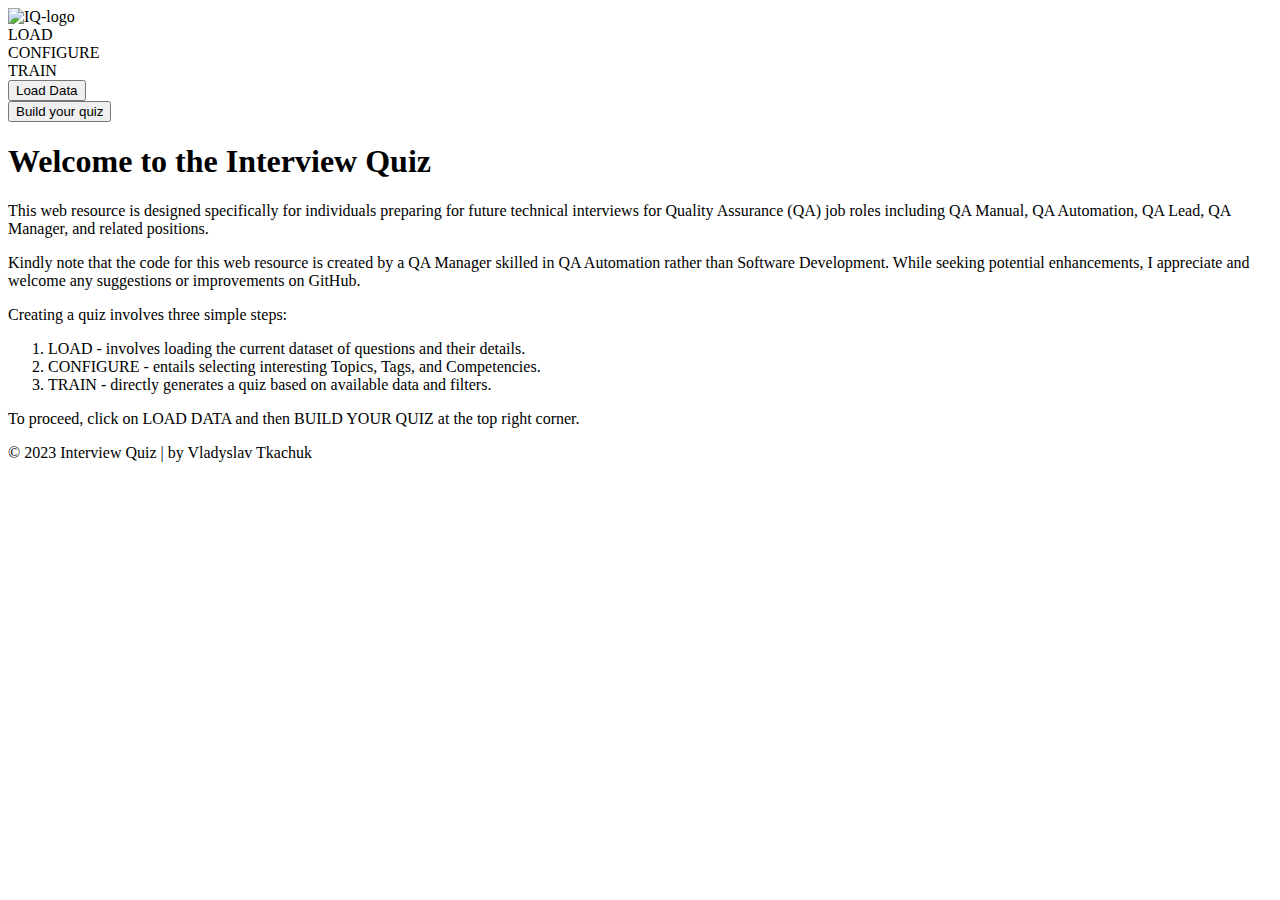
==== rest-controller/src/main/resources/templates/index.html @ 62bffb95 "Interview Quiz - Initial commit. This is a simple web-service, which contains list of questions you " ====
<!DOCTYPE html>
<html lang="en" xmlns:th="http://www.thymeleaf.org">

<head>
    <title>Interview Quiz - Load</title>
    <link th:href="@{/css/styles.css}" rel="stylesheet"/>
</head>

<body>

    <div class="header">
        <div>
            <img class="logo" th:src="@{/images/logo.png}" alt="IQ-logo">
        </div>

        <div class="steps">
            <div class="step active">
                <div class="circle"></div>
                LOAD
            </div>
            <div class="step">
                <div class="circle"></div>
                CONFIGURE
            </div>
            <div class="step">
                <div class="circle"></div>
                TRAIN
            </div>
        </div>

        <div class="buttons">
            <form class="button" action="/loadQuestions" method="post">
                <button>Load Data</button>
            </form>
            <a class="button" th:href="@{/build}" th:style="${dataLoaded} ? '' : 'visibility: hidden;'">
                <button >Build your quiz</button>
            </a>
        </div>
    </div>

    <div class="page-container">
        <h1>Welcome to the Interview Quiz</h1>

        <div>
            <p>This web resource is designed specifically for individuals preparing for future technical interviews for Quality Assurance (QA) job roles including QA Manual, QA Automation, QA Lead, QA Manager, and related positions.</p>

            <p>Kindly note that the code for this web resource is created by a QA Manager skilled in QA Automation rather than Software Development. While seeking potential enhancements, I appreciate and welcome any suggestions or improvements on GitHub.</p>

            <p>Creating a quiz involves three simple steps:</p>

            <ol>
                <li>
                    <span class="bold">LOAD </span> - involves loading the current dataset of questions and their details.
                </li>
                <li>
                    <span class="bold">CONFIGURE </span> - entails selecting interesting Topics, Tags, and Competencies.
                </li>
                <li>
                    <span class="bold">TRAIN </span> - directly generates a quiz based on available data and filters.
                </li>
            </ol>

            <p>To proceed, click on <span class="bold">LOAD DATA</span> and then <span class="bold">BUILD YOUR QUIZ</span> at the top right corner.</p>
        </div>

    </div>

    <div class="footer">
        &copy; 2023 Interview Quiz | by Vladyslav Tkachuk
    </div>
</body>
</html>
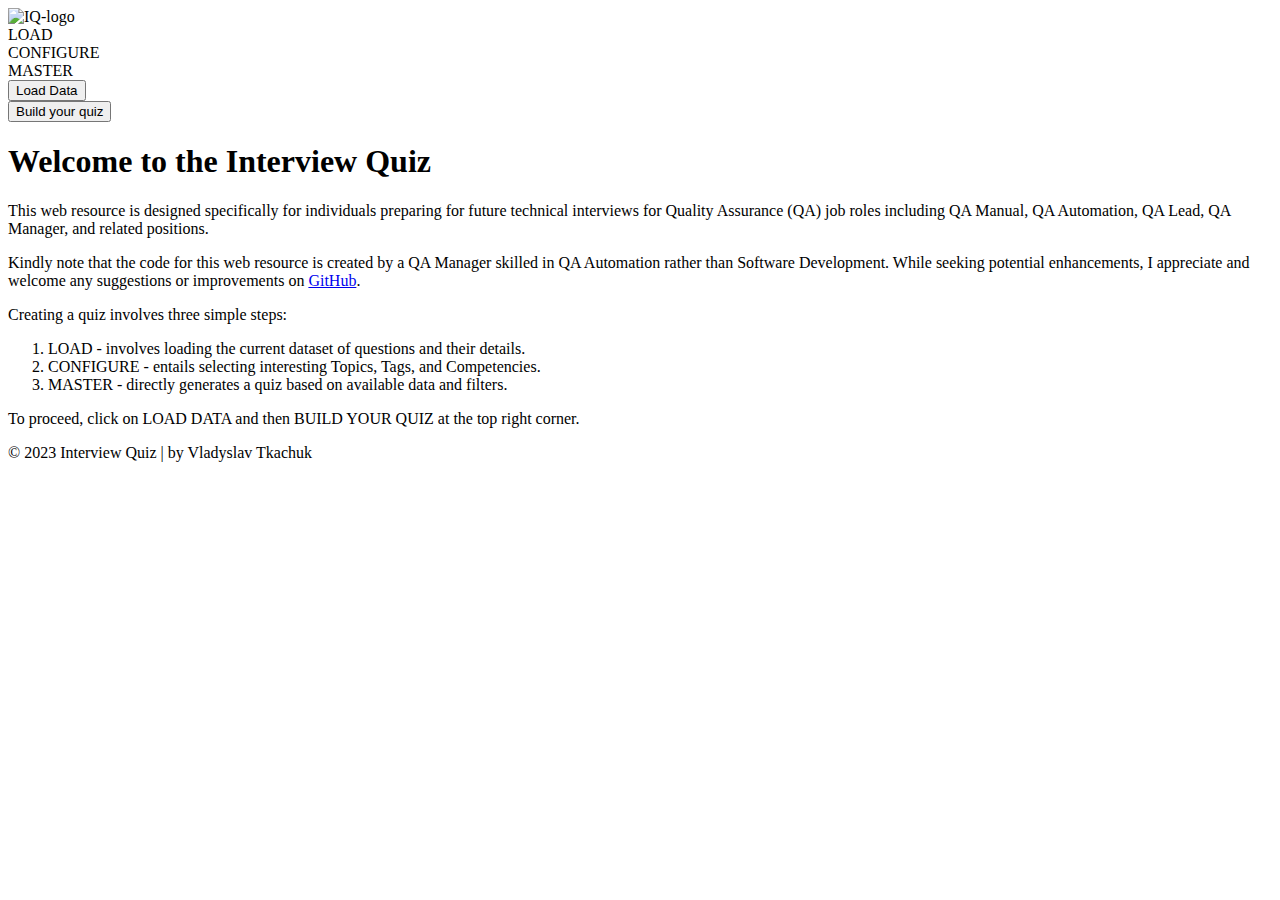
==== commit 7c220b50: "Commit for version 0.0.2: - Added ability to select all Tags, Competencies and Topics via 'check all" ====
--- a/rest-controller/src/main/resources/templates/index.html
+++ b/rest-controller/src/main/resources/templates/index.html
@@ -3,7 +3,9 @@
 
 <head>
     <title>Interview Quiz - Load</title>
-    <link th:href="@{/css/styles.css}" rel="stylesheet"/>
+    <link th:href="@{/css/common/styles.css}" rel="stylesheet"/>
+    <link th:href="@{/css/index.css}" rel="stylesheet"/>
+    <script type="text/javascript" th:src="@{/js/common/actions.js}"></script>
 </head>
 
 <body>
@@ -24,7 +26,7 @@
             </div>
             <div class="step">
                 <div class="circle"></div>
-                TRAIN
+                MASTER
             </div>
         </div>
 
@@ -44,7 +46,8 @@
         <div>
             <p>This web resource is designed specifically for individuals preparing for future technical interviews for Quality Assurance (QA) job roles including QA Manual, QA Automation, QA Lead, QA Manager, and related positions.</p>
 
-            <p>Kindly note that the code for this web resource is created by a QA Manager skilled in QA Automation rather than Software Development. While seeking potential enhancements, I appreciate and welcome any suggestions or improvements on GitHub.</p>
+            <p>Kindly note that the code for this web resource is created by a QA Manager skilled in QA Automation rather than Software Development. While seeking potential enhancements, I appreciate and welcome any suggestions or improvements on <a target="_blank" rel="noopener noreferrer" href="https://github.com/Svongy/interview-quiz">GitHub</a>.  
+            </p>
 
             <p>Creating a quiz involves three simple steps:</p>
 
@@ -56,7 +59,7 @@
                     <span class="bold">CONFIGURE </span> - entails selecting interesting Topics, Tags, and Competencies.
                 </li>
                 <li>
-                    <span class="bold">TRAIN </span> - directly generates a quiz based on available data and filters.
+                    <span class="bold">MASTER </span> - directly generates a quiz based on available data and filters.
                 </li>
             </ol>
 
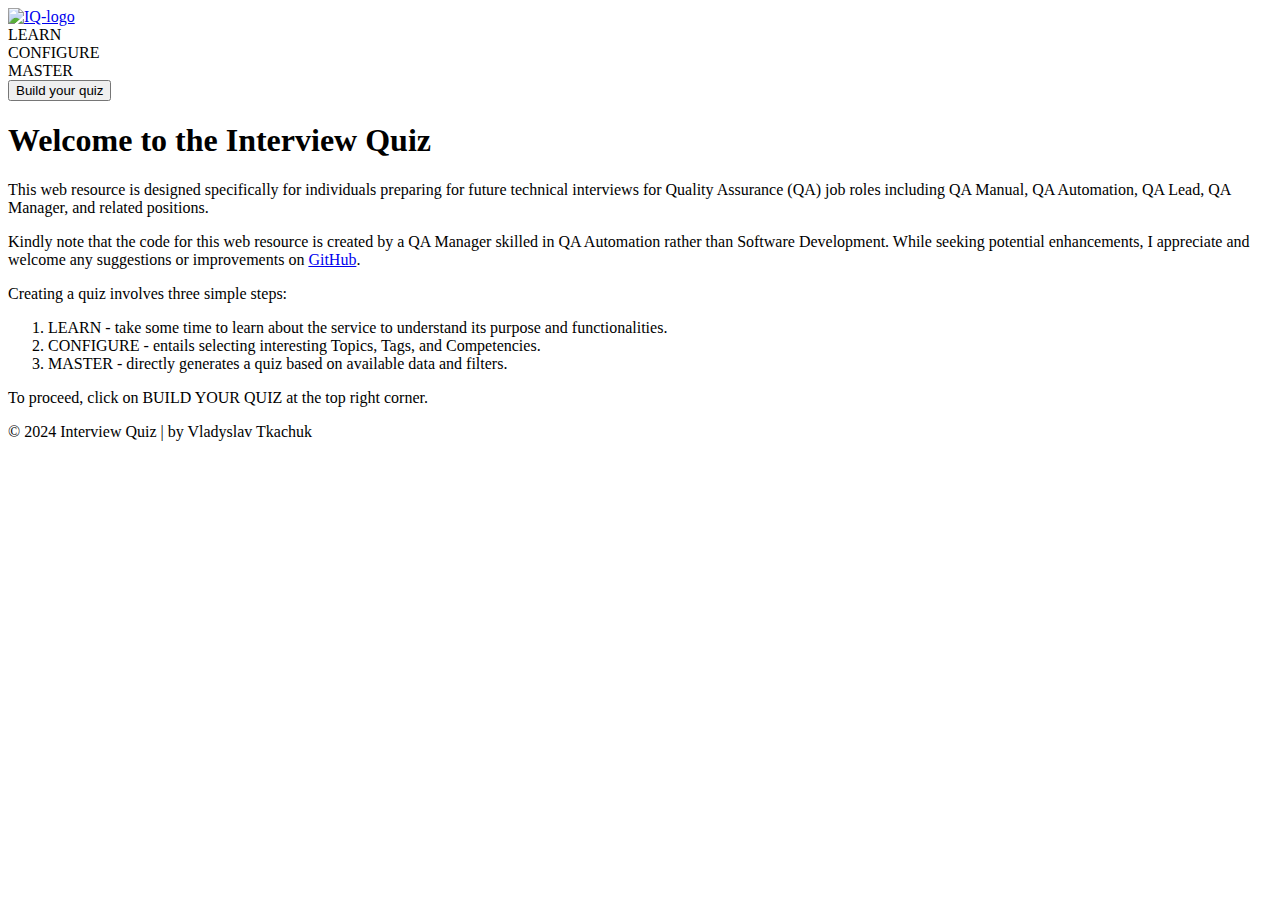
==== commit 6626b1e0: "Commit for release version 0.0.3: - Removed the 'Load Data' button and integrated its functionality " ====
--- a/rest-controller/src/main/resources/templates/index.html
+++ b/rest-controller/src/main/resources/templates/index.html
@@ -11,14 +11,14 @@
 <body>
 
     <div class="header">
-        <div>
+        <a href="/">
             <img class="logo" th:src="@{/images/logo.png}" alt="IQ-logo">
-        </div>
+        </a>
 
         <div class="steps">
             <div class="step active">
                 <div class="circle"></div>
-                LOAD
+                LEARN
             </div>
             <div class="step">
                 <div class="circle"></div>
@@ -32,11 +32,8 @@
 
         <div class="buttons">
             <form class="button" action="/loadQuestions" method="post">
-                <button>Load Data</button>
+                <button>Build your quiz</button>
             </form>
-            <a class="button" th:href="@{/build}" th:style="${dataLoaded} ? '' : 'visibility: hidden;'">
-                <button >Build your quiz</button>
-            </a>
         </div>
     </div>
 
@@ -53,23 +50,23 @@
 
             <ol>
                 <li>
-                    <span class="bold">LOAD </span> - involves loading the current dataset of questions and their details.
+                    <span class="bold">LEARN</span> - take some time to learn about the service to understand its purpose and functionalities.
                 </li>
                 <li>
-                    <span class="bold">CONFIGURE </span> - entails selecting interesting Topics, Tags, and Competencies.
+                    <span class="bold">CONFIGURE</span> - entails selecting interesting Topics, Tags, and Competencies.
                 </li>
                 <li>
-                    <span class="bold">MASTER </span> - directly generates a quiz based on available data and filters.
+                    <span class="bold">MASTER</span> - directly generates a quiz based on available data and filters.
                 </li>
             </ol>
 
-            <p>To proceed, click on <span class="bold">LOAD DATA</span> and then <span class="bold">BUILD YOUR QUIZ</span> at the top right corner.</p>
+            <p>To proceed, click on <span class="bold">BUILD YOUR QUIZ</span> at the top right corner.</p>
         </div>
 
     </div>
 
     <div class="footer">
-        &copy; 2023 Interview Quiz | by Vladyslav Tkachuk
+        &copy; 2024 Interview Quiz | by Vladyslav Tkachuk
     </div>
 </body>
 </html>